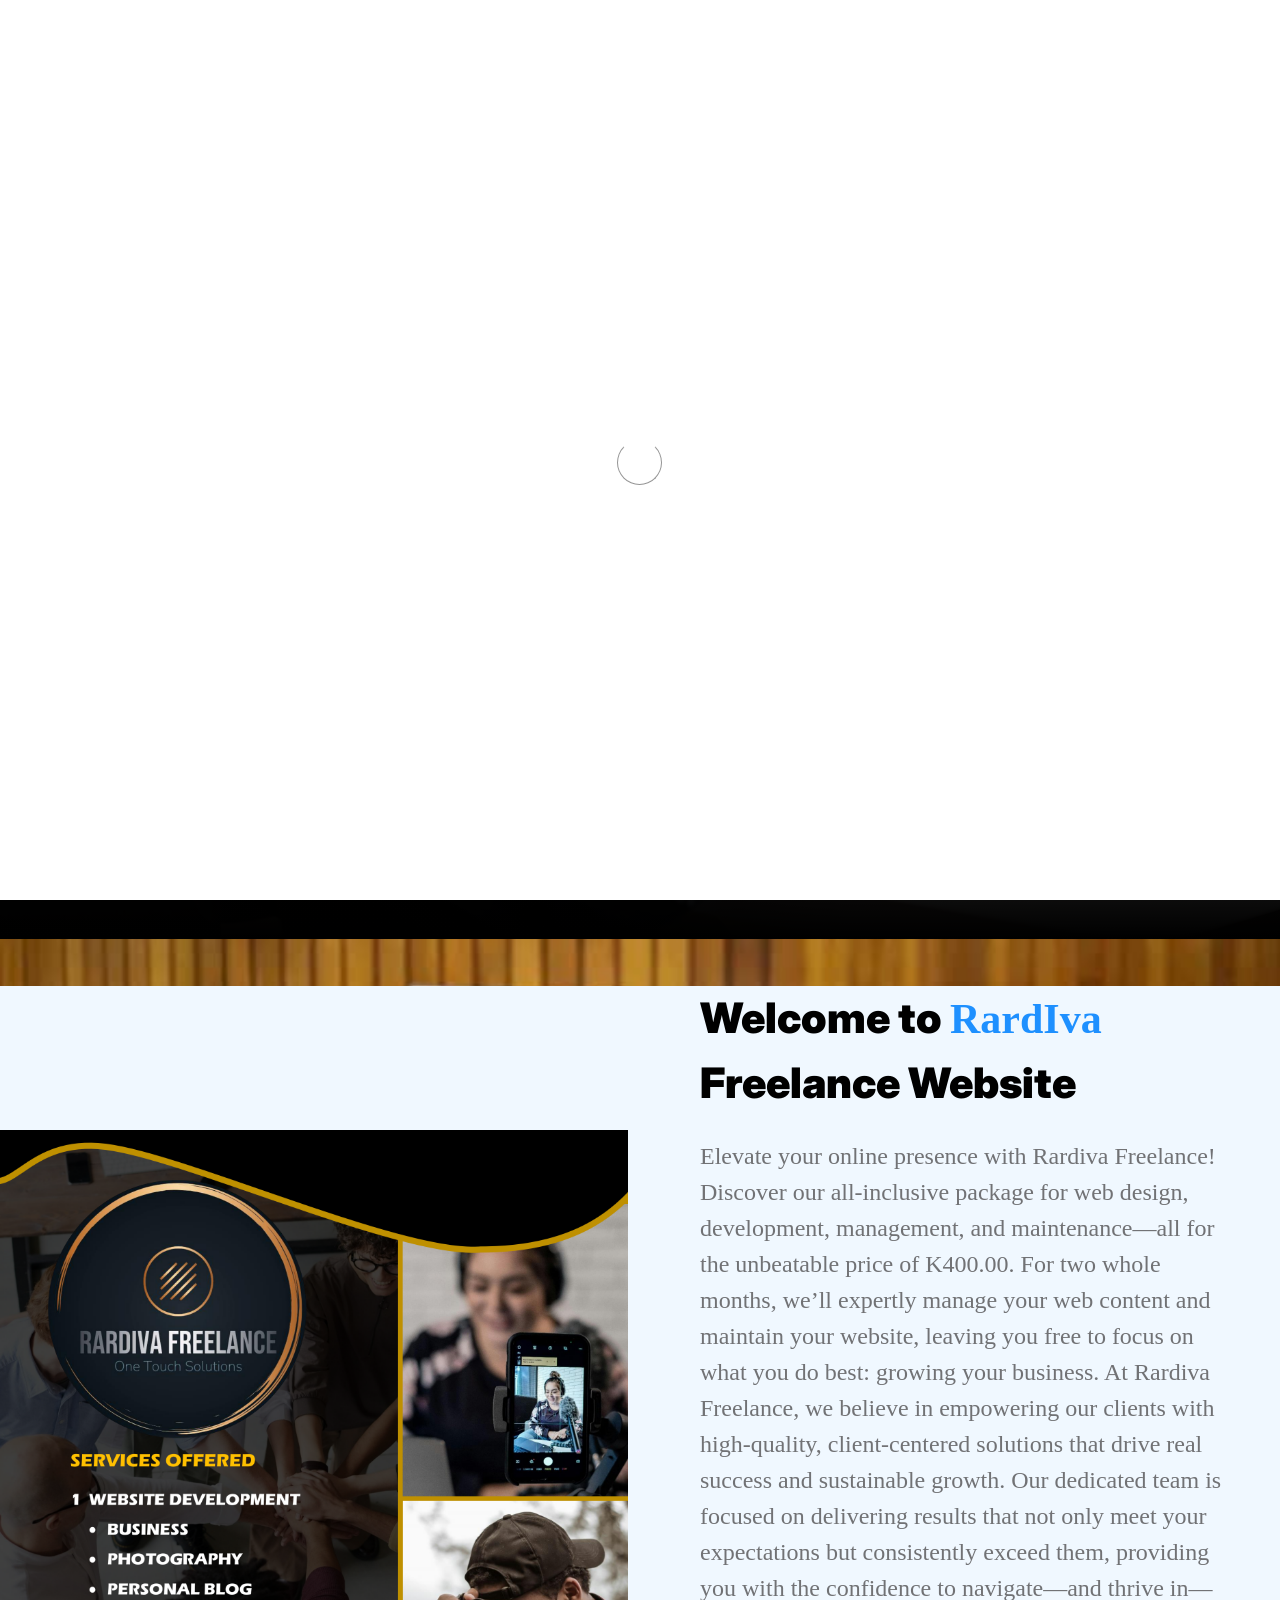
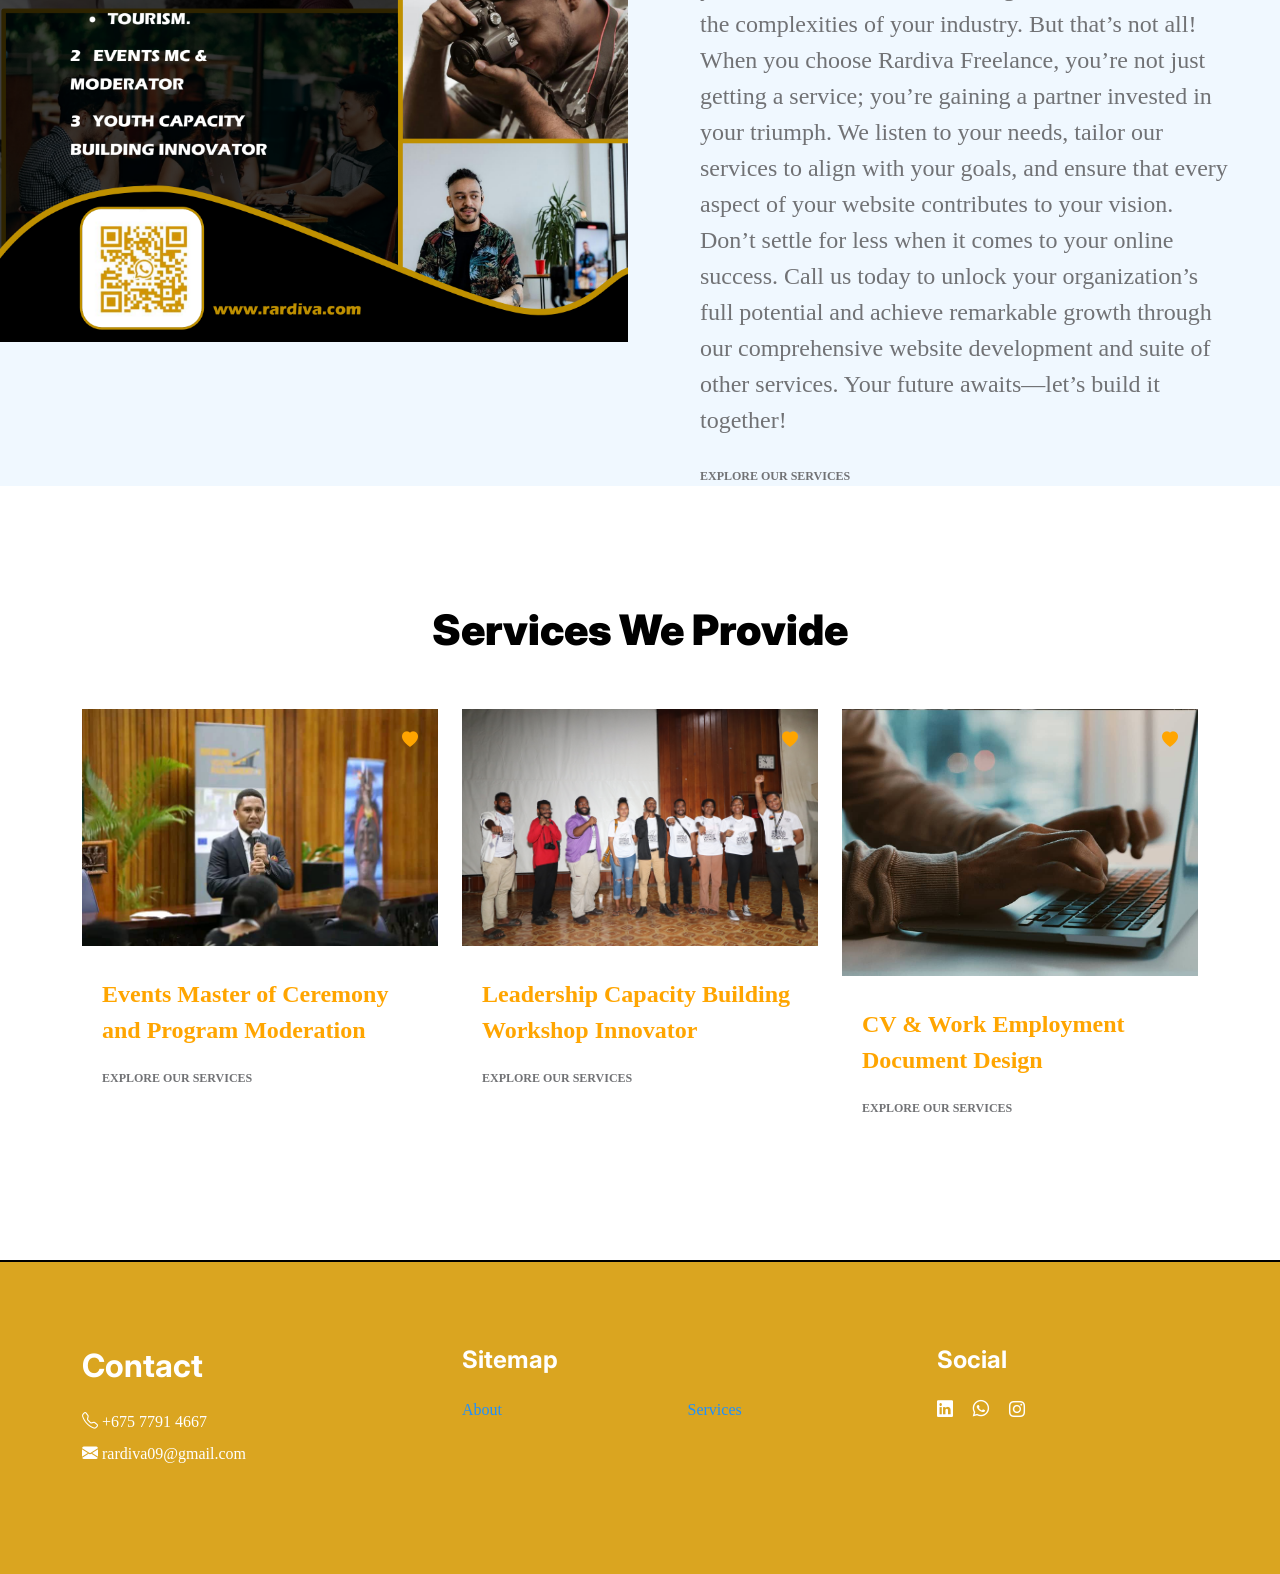
==== index.html @ b74c5657 "Update index.html" ====
<!doctype html>
<html lang="en">
    <head>
        <meta charset="utf-8">
        <meta name="viewport" content="width=device-width, initial-scale=1">

        <meta name="description" content="">
        <meta name="author" content="">
        <link rel="icon" href="images/logo.png" type="image/png">
        <title>RardIva Freelance</title>

        <!-- CSS FILES -->
        <link rel="preconnect" href="https://fonts.googleapis.com">

        <link rel="preconnect" href="https://fonts.gstatic.com" crossorigin>

        <link href="https://fonts.googleapis.com/css2?family=Inter:wght@100;300;400;700;900&display=swap" rel="stylesheet">

        <link href="css/bootstrap.min.css" rel="stylesheet">
        <link href="css/bootstrap-icons.css" rel="stylesheet">

        <link rel="stylesheet" href="css/slick.css"/>

        <link href="css/tooplate-little-fashion.css" rel="stylesheet">

    </head>
    
    <body>

        <section class="preloader">
            <div class="spinner">
                <span class="sk-inner-circle"></span>
            </div>
        </section>
    
        <main>

            <nav class="navbar navbar-expand-lg">
                <div class="container">
                    <button class="navbar-toggler" type="button" data-bs-toggle="collapse" data-bs-target="#navbarNav" aria-controls="navbarNav" aria-expanded="false" aria-label="Toggle navigation">
                        <span class="navbar-toggler-icon"></span>
                    </button>

                    <a class="navbar-brand" href="index.html">
                        <strong><span>RardIva</span> Freelance</strong>
                    </a>

                    <div class="collapse navbar-collapse" id="navbarNav">
                        <ul class="navbar-nav mx-auto">
                            <li class="nav-item">
                                <a class="nav-link active" href="index.html">Home</a>
                            </li>

                            <li class="nav-item">
                                <a class="nav-link" href="about.html">About</a>
                            </li>

                            <li class="nav-item">
                                <a class="nav-link" href="products.html">Services</a>
                            </li>
                        </ul>
                    </div>
                </div>
            </nav>
            
<!--This section is the codes for the three slide show images on the navigation bar-->
            <section class="slick-slideshow"> 
                <div class="slick-custom">
                    <img src="images/slideshow/webcode.jpg" class="img-fluid" alt="">

                    <div class="slick-bottom">
                        <div class="container">
                            <div class="row">
                                <div class="col-lg-6 col-10">
                                    <h1 class="slick-title">Website Development</h1>

                                    <p class="lead text-white mt-lg-3 mb-lg-5">Elevate your online presence with our stunning websites—designed to captivate and engage your audience like never before!</p>

                                </div>
                            </div>
                        </div>
                    </div>
                </div>
                
                <div class="slick-custom">
                    <img src="images/slideshow/mc.jpg" class="img-fluid" alt="">
                    <div class="slick-bottom">
                        <div class="container">
                            <div class="row">
                                <div class="col-lg-6 col-10">
                                    <h1 class="slick-title">MC & Program Moderator</h1>

                                    <p class="lead text-white mt-lg-3 mb-lg-5">Elevate your event with our expert MCs—creating unforgettable experiences that captivate your audience and ensure smooth success!</p>

                                </div>
                            </div>
                        </div>
                    </div>
                </div>

                <div class="slick-custom">
                    <img src="images/slideshow/programs.JPG" class="img-fluid" alt="">

                    <div class="slick-bottom">
                        <div class="container">
                            <div class="row">
                                <div class="col-lg-6 col-10">
                                    <h1 class="slick-title">Leadership Workshops</h1>

                                    <p class="lead text-white mt-lg-3 mb-lg-5">Transform your event into an unforgettable experience—empower the next generation with our dynamic leadership workshops!</p>

                                </div>
                            </div>
                        </div>
                    </div>
                </div>

            </section>

            
                                    
                                          
            <section class="front-product">
                <div class="container-fluid p-0">
                    <div class="row align-items-center">

                        <div class="col-lg-6 col-12">
                            <img src="images/services/flyer.png" class="img-fluid" alt="">
                        </div>

                        <div class="col-lg-6 col-12">
                            <div class="px-5 py-5 py-lg-0">
                                
                                <h2 class="mb-4">Welcome to <span>RardIva</span> Freelance Website</h2>

                                <p class="lead mb-4">
                                    Elevate your online presence with Rardiva Freelance! Discover our all-inclusive package for web design, development, management, and maintenance—all for the unbeatable price of K400.00. For two whole months, we’ll expertly manage your web content and maintain your website, leaving you free to focus on what you do best: growing your business.

At Rardiva Freelance, we believe in empowering our clients with high-quality, client-centered solutions that drive real success and sustainable growth. Our dedicated team is focused on delivering results that not only meet your expectations but consistently exceed them, providing you with the confidence to navigate—and thrive in—the complexities of your industry.

But that’s not all! When you choose Rardiva Freelance, you’re not just getting a service; you’re gaining a partner invested in your triumph. We listen to your needs, tailor our services to align with your goals, and ensure that every aspect of your website contributes to your vision.

Don’t settle for less when it comes to your online success. Call us today to unlock your organization’s full potential and achieve remarkable growth through our comprehensive website development and suite of other services. Your future awaits—let’s build it together!
                                </p>

                                <a href="products.html" class="custom-link">
                                    Explore Our Services
                                    <i class="bi-arrow-right ms-2"></i>
                                </a>
                            </div>
                        </div>
                    </div>
                </div>
            </section>

            <section class="featured-product section-padding">
                <div class="container">
                    <div class="row">
                        
                        <div class="col-12 text-center">
                            <h2 class="mb-5">Services We Provide</h2>
                        </div>

                        <div class="col-lg-4 col-12 mb-3">
                            <div class="product-thumb">
                                <a href="product-detail.html">
                                    <img src="images/services/mc.jpg" class="img-fluid product-image" alt="">
                                </a>
<div class="product-top d-flex">
                                    <a href="#" class="bi-heart-fill product-icon ms-auto"></a>
                                </div>
                                <div class="product-info d-flex">
                                    <div>
                                        <h5 class="product-title mb-0">
                                            <a href="product-detail.html" class="product-title-link">Events Master of Ceremony and Program Moderation</a>
                                        </h5>

                                        <p class="product-p"></p>
                                        <a href="products.html" class="custom-link">
                                    Explore Our Services
                                    <i class="bi-arrow-right ms-2"></i>
                                </a>
                                    </div>
                                </div>
                            </div>
                        </div>

                        <div class="col-lg-4 col-12 mb-3">
                            <div class="product-thumb">
                                <a href="product-detail.html">
                                    <img src="images/services/programs.JPG" class="img-fluid product-image" alt="">
                                </a>
<div class="product-top d-flex">
                                    <a href="#" class="bi-heart-fill product-icon ms-auto"></a>
                                </div>
                                <div class="product-info d-flex">
                                    <div>
                                        <h5 class="product-title mb-0">
                                            <a href="product-detail.html" class="product-title-link">Leadership Capacity Building Workshop Innovator</a>
                                        </h5>

                                        <p class="product-p"></p>
                                        <a href="products.html" class="custom-link">
                                    Explore Our Services
                                    <i class="bi-arrow-right ms-2"></i>
                                </a>
                                    </div>
                                </div>
                            </div>
                        </div>

                        <div class="col-lg-4 col-12">
                            <div class="product-thumb">
                                <a href="product-detail.html">
                                    <img src="images/services/type.jpg" class="img-fluid product-image" alt="">
                                </a>

                                <div class="product-top d-flex">
                                    <a href="#" class="bi-heart-fill product-icon ms-auto"></a>
                                </div>

                                <div class="product-info d-flex">
                                    <div>
                                        <h5 class="product-title mb-0">
                                            <a href="product-detail.html" class="product-title-link">CV & Work Employment Document Design</a>
                                        </h5>

                                        <p class="product-p"></p>
                                        <a href="products.html" class="custom-link">
                                    Explore Our Services
                                    <i class="bi-arrow-right ms-2"></i>
                                </a>
                                    </div>
                                </div>
                            </div>
                        </div>
                    </div>
                </div>
            </section>

        </main>

<footer class="site-footer">
            <div class="container">
                <div class="row">

                    <div class="col-lg-3 col-10 me-auto mb-4">
                        <h4 class="text-white mb-3"> Contact</h4>
                        <ul class="social-icon">

                            <li><a href="tel: +67577914667" class="social-icon-link bi-telephone"> +675 7791 4667</a></li>
<li><a href="mailto: rardiva09@gmail.com" class="social-icon-link bi-envelope-fill"> rardiva09@gmail.com</a></li>
                            
                    </div>

                    <div class="col-lg-5 col-8">
                        <h5 class="text-white mb-3">Sitemap</h5>

                        <ul class="footer-menu d-flex flex-wrap">
                            <li class="footer-menu-item"><a href="about.html" class="footer-menu-link">About</a></li>

                            <li class="footer-menu-item"><a href="products.html" class="footer-menu-link">Services</a></li>
                        </ul>
                    </div>

                    <div class="col-lg-3 col-4">
                        <h5 class="text-white mb-3">Social</h5>

                        <ul class="social-icon">

                            <li><a href="https://www.linkedin.com/in/gerard-ivalaoa-414436211?utm_source=share&utm_campaign=share_via&utm_content=profile&utm_medium=android_app" class="social-icon-link bi-linkedin"></a></li>

                            <li><a href="https://wa.me/qr/64OAME2ZVFQND1" class="social-icon-link bi-whatsapp"></a></li>

                            <li><a href="https://www.instagram.com/ivalaoa_ivalaoa?igsh=YzljYTk1ODg3Zg==" class="social-icon-link bi-instagram"></a></li>
                        </ul>
                    </div>

                </div>
            </div>
        </footer>

        <!-- JAVASCRIPT FILES -->
        <script src="js/jquery.min.js"></script>
        <script src="js/bootstrap.bundle.min.js"></script>
        <script src="js/Headroom.js"></script>
        <script src="js/jQuery.headroom.js"></script>
        <script src="js/slick.min.js"></script>
        <script src="js/custom.js"></script>

    </body>
</html>
---- css/tooplate-little-fashion.css ----
/*

Tooplate 2127 Little Fashion

https://www.tooplate.com/view/2127-little-fashion

*/


/*---------------------------------------
  CUSTOM PROPERTIES ( VARIABLES )             
-----------------------------------------*/
:root {
  --white-color:                #FFFFFF;
  --primary-color:              #FF4400;
  --section-bg-color:           #f0f8ff;
  --dark-color:                 #000000;
  --grey-color:                 #d0d1d1;
  --p-color:                    #717275;

  --body-font-family:           'Inter', sans-serif;

  --h5-font-size:               24px;
  --p-font-size:                20px;
  --copyright-text-font-size:   16px;
  --product-link-font-size:     14px;
  --custom-link-font-size:      12px;

  --font-weight-thin:           100;
  --font-weight-light:          300;
  --font-weight-normal:         400;
  --font-weight-bold:           700;
  --font-weight-black:          900;
}

body,
html {
  height: 100%;
}

html {
  scroll-behavior: smooth;
}

@media screen and (prefers-reduced-motion: reduce) {
  html {
    scroll-behavior: auto;
  }
}

body {
    background: var(--white-color);
    font-family: var(--body-font-family);    
    position: relative;
}

/*---------------------------------------
  TYPOGRAPHY               
-----------------------------------------*/

h2,
h3,
h4,
h5,
h6 {
  color: var(--dark-color);
  line-height: inherit;
}

h1,
h2,
h3,
h4,
h5,
h6 {
  font-weight: var(--font-weight-bold);
}

h1,
h2 {
  font-weight: var(--font-weight-black);
}

h1 {
  font-size: 64px;
  line-height: normal;
}

h2 {
  font-size: 42px;
}

h3 {
  font-size: 36px;
}

h4 {
  font-size: 32px;
}

h5 {
  font-size: 24px;
}

h6 {
  font-size: 20px;
}

p {
  color: var(--p-color);
  font-size: var(--p-font-size);
  font-weight: var(--font-weight-light);
  font-family: 'times new roman';
}

a, 
button {
  touch-action: manipulation;
  transition: all 0.3s;
}

a {
  color: var(--p-color);
  text-decoration: none;
  font-family: 'times new roman';
}

a:hover {
  color: var(--primary-color);
}

.text-primary {
  color: var(--primary-color) !important;
}

::selection {
  background: var(--primary-color);
  color: var(--white-color);
}

/*---------------------------------------
  CUSTOM LINK               
-----------------------------------------*/
.custom-link {
  color: var(--p-color);
  font-size: var(--custom-link-font-size);
  font-weight: var(--font-weight-bold);
  text-transform: uppercase;
  position: relative;
}

.custom-link i {
  position: absolute;
  opacity: 0;
  bottom: 0;
  left: 100%;
  transition: all 0.3s;
  line-height: normal;
}

.custom-link:hover i {
  opacity: 1;
  left: 101%;
}

.lead {
  font-size: 1.5rem;
  font-weight: var(--font-weight-thin);
}

b,
strong {
  font-weight: var(--font-weight-bold);
}

/*---------------------------------------
  PRE LOADER               
-----------------------------------------*/
.preloader {
  position: fixed;
  top: 0;
  left: 0;
  width: 100%;
  height: 100%;
  z-index: 99999;
  display: flex;
  flex-flow: row nowrap;
  justify-content: center;
  align-items: center;
  background: none repeat scroll 0 0 var(--white-color);
}

.spinner {
  border: 1px solid transparent;
  border-radius: 5px;
  position: relative;
}

.spinner::before {
  content: '';
  box-sizing: border-box;
  position: absolute;
  top: 50%;
  left: 50%;
  width: 45px;
  height: 45px;
  margin-top: -10px;
  margin-left: -23px;
  border-radius: 50%;
  border: 1px solid #959595;
  border-top-color: var(--white-color);
  animation: spinner .9s linear infinite;
}

@keyframes spinner {
  to {transform: rotate(360deg);}
}

/*---------------------------------------
  CUSTOM BUTTON & ICON              
-----------------------------------------*/
.custom-btn {
  background: var(--dark-color);
  border-radius: 50px;
  color: var(--white-color);
  font-size: var(--copyright-text-font-size);
  text-transform: uppercase;
  padding: 16.50px 20px;
}

.social-btn {
  background: transparent;
  border: 1px solid var(--grey-color);
  color: var(--dark-color);
  text-transform: none;
}

.social-btn:hover {
  border-color: transparent;
}

.cart-form-select {
  border-radius: 0;
  padding-top: 15px;
  padding-bottom: 15px;
}

.cart-btn {
  border-radius: 0;
  width: 100%;
  font-size: var(--product-link-font-size);
}

.custom-btn:hover,
.slick-slideshow .custom-btn:hover {
  background: var(--primary-color);
  color: var(--white-color);
}

.custom-icon {
  color: var(--p-color);
  font-size: 24px;
}

.custom-icon {
  display: inline-block;
  vertical-align: middle;
}

.bi-bag.custom-icon {
  font-size: 17px;
}

.featured-icon {
  color: var(--grey-color);
  font-size: 52px;
}

/*---------------------------------------
  DIV SEPARATOR               
-----------------------------------------*/
.div-separator {
  position: relative;
}

.div-separator::before {
  content: "";
  height: 1px;
  background: var(--grey-color);
  display: block;
  width: 100%;
}

.div-separator span {
  position: absolute;
  top: 50%;
  margin-left: -22.5px;
  left: 50%;
  text-align: center;
  background: var(--white-color);
  margin-top: -11px;
  color: var(--dark-color);
  font-weight: var(--font-weight-bold);
  font-size: 14px;
  width: 35px;
  text-transform: uppercase;
}

/*---------------------------------------
  FULL IMAGE               
-----------------------------------------*/
.full-image-img {
  display: block;
  position: absolute;
  z-index: -1;
  right: 0;
  width: 100%;
  bottom: -120px;
  min-width: 650px;
}

@media (min-width: 1600px) {
  .full-image-img {
    bottom: -200px;
  }
}

/*---------------------------------------
  NAVIGATION               
-----------------------------------------*/
.navbar {
  background: #B8860B;
  position: fixed;
  border-bottom: 2px solid #fff;
  top: 0;
  right: 0;
  left: 0;
  padding: 25px 0;
  z-index: 2;
  will-change: transform;
  transition: transform 300ms linear;
}

.navbar span, h2 span, h4 span {
	color: #1E90FF;
	font-family: 'times new roman';
}

.navbar.headroom--not-top {
  padding: 20px 0;
}

.headroom--pinned {
  transform: translate(0, 0);
}

.headroom--unpinned {
  transform: translate(0, -150%);
}

.navbar-brand {
  color: #fff;
  font-size: 24px;
  font-weight: var(--font-weight-light);
  margin: 0;
  padding: 0;
}

.navbar-expand-lg .navbar-nav .nav-link {
  display: inline-block;
  padding: 0;
  margin-right: 1.5rem;
  margin-left: 1.5rem;
}

.nav-link {
  color: #fff;
  font-size: 16px;
  position: relative;
}

.navbar .nav-link::after {
  position: absolute;
  top: 100%;
  left: 0;
  width: 100%;
  height: 2px;
  background: var(--grey-color);
  content: '';
  opacity: 0;
  -webkit-transition: opacity 0.3s, -webkit-transform 0.3s;
  -moz-transition: opacity 0.3s, -moz-transform 0.3s;
  transition: opacity 0.3s, transform 0.3s;
  -webkit-transform: translateY(10px);
  -moz-transform: translateY(10px);
  transform: translateY(10px);
}

.navbar .nav-link.active::after, 
.navbar .nav-link:hover::after {
  opacity: 1;
  -webkit-transform: translateY(0px);
  -moz-transform: translateY(0px);
  transform: translateY(0px);
}

.navbar .nav-link.active,
.navbar .nav-link:hover {
  color: #1E90FF;
}

.nav-link:focus, 
.nav-link:hover {
  color: var(--p-color);
}

.navbar-toggler {
  border: 0;
  padding: 0;
  cursor: pointer;
  margin: 0;
  width: 30px;
  height: 35px;
  outline: none;
}

.navbar-toggler:focus {
  outline: none;
  box-shadow: none;
}

.navbar-toggler[aria-expanded="true"] .navbar-toggler-icon {
  background: transparent;
}

.navbar-toggler[aria-expanded="true"] .navbar-toggler-icon:before,
.navbar-toggler[aria-expanded="true"] .navbar-toggler-icon:after {
  transition: top 300ms 50ms ease, -webkit-transform 300ms 350ms ease;
  transition: top 300ms 50ms ease, transform 300ms 350ms ease;
  transition: top 300ms 50ms ease, transform 300ms 350ms ease, -webkit-transform 300ms 350ms ease;
  top: 0;
}

.navbar-toggler[aria-expanded="true"] .navbar-toggler-icon:before {
  transform: rotate(45deg);
}

.navbar-toggler[aria-expanded="true"] .navbar-toggler-icon:after {
  transform: rotate(-45deg);
}

.navbar-toggler .navbar-toggler-icon {
  background: #fff;
  transition: background 10ms 300ms ease;
  display: block;
  width: 30px;
  height: 2px;
  position: relative;
}

.navbar-toggler .navbar-toggler-icon::before,
.navbar-toggler .navbar-toggler-icon::after {
  transition: top 300ms 350ms ease, -webkit-transform 300ms 50ms ease;
  transition: top 300ms 350ms ease, transform 300ms 50ms ease;
  transition: top 300ms 350ms ease, transform 300ms 50ms ease, -webkit-transform 300ms 50ms ease;
  position: absolute;
  right: 0;
  left: 0;
  background: #fff;
  width: 30px;
  height: 2px;
  content: '';
}

.navbar-toggler .navbar-toggler-icon:before {
  top: -8px;
}

.navbar-toggler .navbar-toggler-icon:after {
  top: 8px;
}

/*---------------------------------------
  SITE HEADER              
-----------------------------------------*/
.site-header {
  background-color: #fff;
  position: relative;
  overflow: hidden;
  margin-top: 86px;
}

.site-header.section-padding {
  padding-top: 7rem;
  padding-bottom: 7rem;
}

.site-header.section-padding-img {
  padding-top: 10rem;
  padding-bottom: 10rem;
}

.header-image {
  position: absolute;
  top: 0;
  right: 0;
  width: 50%;
  height: 100%;
  object-fit: cover;
}

/*---------------------------------------
  SLICK SLIDESHOW               
-----------------------------------------*/
@media (min-width: 992px) {
  .slick-slideshow {
    height: 100vh;
  }
}

.slick-slideshow {
  margin-top: 86px;
}

.slick-title {
  color: var(--white-color);
}

.slick-custom {
  position: relative;
}

.slick-custom img {
  width: 100%;
  object-fit: cover;
}

.slick-bottom {
  background: linear-gradient(to top, var(--dark-color), transparent 90%);
  position: absolute;
  z-index: 2;
  bottom: 0;
  right: 0;
  left: 0;
  width: 100%;
  height: 100%;
}

.slick-bottom .container {
  position: absolute;
  top: 40%;
  left: 50%;
  transform: translate(-50%, -40%);
}

.slick-overlay {
  background: linear-gradient(to top, #000, transparent 120%);
  position: absolute;
  top: 0;
  right: 0;
  bottom: 0;
  left: 0;
}

.slick-slideshow .custom-btn {
  font-weight: var(--font-weight-bold);
  display: inline-block;
  padding-right: 32px;
  padding-left: 32px;
}

@media (min-width: 576px) {
  .slick-slideshow .slick-dots {
    max-width: 540px;
  }
}

@media (min-width: 768px) {
  .slick-slideshow .slick-dots {
    max-width: 720px;
  }
}

@media (min-width: 992px) {
  .slick-slideshow .slick-dots {
    max-width: 960px;
  }
}

@media (min-width: 1200px) {
  .slick-slideshow .slick-dots {
    max-width: 1140px;
  }
}

@media (min-width: 1400px) {
  .slick-slideshow .slick-dots {
    max-width: 1320px;
  }
}

.slick-slideshow .slick-dots {
  position: absolute;
  z-index: 2;
  top: 50%;
  left: 0;
  right: 0;
  transform: translate(0, -50%);
  margin: 0 auto;
  padding: 0;
}

.slick-slideshow .slick-dots li {
  background: transparent;
  border: 5px solid rgba(255, 255, 255, 0.35);
  border-radius: 100%;
  display: block;
  width: 30px;
  height: 30px;
  margin: 10px;
  padding: 5px;
  margin-left: auto;
  cursor: pointer;
}

.slick-slideshow .slick-dots button {
  background: transparent;
  border: none;
  color: transparent;
  display: block;
  width: 100%;
  height: 0;
  margin: 0;
  padding: 0;
  outline: none;
  height: 0;
}

.slick-slideshow .slick-dots li:hover,
.slick-slideshow .slick-dots .slick-active {
  background: var(--white-color);
}

/*---------------------------------------
  CUSTOM CIRCLE IMAGES               
-----------------------------------------*/

.custom-circle-image {
  border-radius: 100px;
  width: 55px;
  height: 55px;
}

.custom-circle-image.team-image {
  width: 85px;
  height: 85px;
}

/*---------------------------------------
  TESTIMONIAL               
-----------------------------------------*/
.slick-testimonial .slick-list,
.slick-testimonial .slick-track {
  height: 100%;
}

.slick-testimonial {
  margin: auto;
}

.slick-testimonial-caption {
  quotes: '❝' '❞';
  position: relative;
  padding: 5rem 7rem;
}

.slick-testimonial-caption::before {
  content: open-quote;
  display: inline-block;
  color: var(--primary-color);
  font-family: auto;
  font-size: 100px;
  height: 0;
  position: absolute;
  top: 0;
  left: 0;
}

.slick-testimonial .slick-dots {
  text-align: center;
}

.slick-testimonial .slick-dots li {
  background: var(--grey-color);
  display: inline-block;
  vertical-align: top;
  width: 16%;
  height: 1px;
}

.slick-testimonial .slick-dots button {
  background: transparent;
  border: none;
  color: transparent;
  display: block;
  width: 100%;
  height: 0;
  margin: 0;
  padding: 0;
}

.slick-testimonial .slick-dots li:hover,
.slick-testimonial .slick-dots .slick-active {
  background: var(--dark-color);
}

/*---------------------------------------
  SECTION               
-----------------------------------------*/
section {
  content-visibility: auto;
  contain-intrinsic-size: 700px;
}

.section-padding {
  padding-top: 7rem;
  padding-bottom: 7rem;
}

.featured {
  background: var(--section-bg-color);
}

/*---------------------------------------
  ABOUT               
-----------------------------------------*/
.about .nav-pills .nav-item {
  width: 100%;
}

.about .nav-pills .nav-link {
  color: var(--grey-color);
  font-size: 18px;
  font-weight: var(--font-weight-bold);
  border-left: 1px solid var(--grey-color);
  border-radius: 0;
  padding-right: 0;
}

.about .nav-pills .nav-link:hover,
.about .nav-pills .nav-link.active, 
.about .nav-pills .show>.nav-link {
  background: transparent;
  border-left-color: var(--primary-color);
  color: var(--primary-color);
}

/*---------------------------------------
  FAQ ACCORDION               
-----------------------------------------*/
.accordion-item {
  background-color: transparent;
  border-top: 0;
  border-right: 0;
  border-left: 0;
}

.accordion-button {
  background-color: transparent;
  box-shadow: none;
}

.accordion-button:not(.collapsed) {
  background: transparent;
  box-shadow: none;
}

button:focus:not(:focus-visible) {
  border-color: transparent;
  box-shadow: none;
}

.accordion-body {
  border-top: 1px solid rgba(0,0,0,.125);
}

.accordion-button {
  font-size: 1.5rem;
  font-weight: var(--font-weight-normal);
  padding-top: 1.5rem;
  padding-right: 0;
  padding-bottom: 1.5rem;
  padding-left: 0;
}

.accordion-body {
  padding: 2rem 0;
}

/*---------------------------------------
  TEAM MEMBERS               
-----------------------------------------*/
.team {
  background: var(--grey-color);
}

.team-thumb {
  background: var(--white-color);
  position: relative;
  border-radius: .25rem;
  padding: 42px 32px;
}

.team-info {
  width: 100%;
}

.custom-modal-btn {
  background: var(--grey-color);
  color: var(--white-color);
  position: absolute;
  top: 0;
  right: 0;
  bottom: 0;
  margin: auto 32px;
  width: 42px;
  height: 42px;
}

.modal-body {
  padding: 4rem;
}

.modal-header {
  padding-top: 7rem;
  padding-bottom: 5rem;
}

.modal-header .btn-close {
  position: absolute;
  top: 0;
  right: 0;
  font-size: 24px;
  margin: 32px;
}

#cart-modal .modal-header .btn-close {
  z-index: 2;
  margin: 22px;
}

#cart-modal .modal-header {
  border-bottom: 0;
  padding: 0;
}

#cart-modal .modal-footer {
  padding: 2rem 4rem;
}

/*---------------------------------------
  SKILL - PROGRESS BAR               
-----------------------------------------*/
.skill-thumb strong {
  display: inline-block;
  margin-bottom: 6px;
}

.skill-thumb span {
  color: var(--dark-color);
  font-size: 24px;
  font-weight: var(--font-weight-bold);
}

.skill-thumb .progress {
  background: var(--white-color);
  box-shadow: none;
  border-radius: 100px;
  height: 1px;
  margin-bottom: 16px;
}

.skill-thumb .progress .progress-bar-primary {
  background: var(--grey-color);
}

/*---------------------------------------
  PRODUCT               
-----------------------------------------*/
.front-product {
  background: var(--section-bg-color);
}

.product-thumb {
  background: var(--white-color);
  position: relative;
  transition: all 0.5s ease-out;
}

.product-image {
  transition: all 0.5s ease-out;
}

.product-thumb:hover .product-image {
  box-shadow: 0 1rem 3rem rgba(0,0,0,.175);
}

.product-top {
  position: absolute;
  top: 0;
  right: 0;
  left: 0;
  margin: 20px;
}

.product-info {
  padding: 30px 20px;
}

.product-description,
.product-cart-thumb {
  padding: 0 20px;
}

.product-icon {
  color:orange;
}

.product-title-link {
  color: orange;
}

.product-additional-link {
  display: inline-block;
  vertical-align: top;
  font-size: var(--product-link-font-size);
  margin-top: 32px;
  margin-right: 12px;
}

.product-alert {
  background: var(--white-color);
  color: var(--p-color);
  font-size: var(--custom-link-font-size);
  font-weight: var(--font-weight-bold);
  padding: 3px 10px;
}

.product-p {
  font-size: var(--product-link-font-size);
}

.view-all {
  text-transform: uppercase;
  color: var(--p-color);
  font-size: 13px;
  font-weight: var(--font-weight-bold);
  border-bottom: 2px solid var(--grey-color);
  padding-bottom: 6px;
}

/*---------------------------------------
  CONTACT              
-----------------------------------------*/
.contact-info {
  padding: 40px;
}

.contact-form .form-control {
  border-color: var(--grey-color);
  font-weight: var(--font-weight-normal);
}

.form-floating>label {
  color: #000;
  font-weight: var(--font-weight-normal);
}

.contact-form button[type='submit'] {
  background: var(--dark-color);
  border: none;
  border-radius: 100px;
  color: var(--white-color);
  font-weight: var(--font-weight-bold);
  text-transform: uppercase;
  padding: 16px;
}

.contact-form button[type='submit']:hover {
  background: var(--primary-color);
}

/*---------------------------------------
  SITE FOOTER               
-----------------------------------------*/
.site-footer {
  background: #DAA520;
  border-top: 2px solid #000;
  padding-top: 5rem;
  padding-bottom: 5rem;
}

.footer-menu {
  margin: 0;
  padding: 0;
}

.footer-menu-item {
  display: block;
  width: 50%;
}

.footer-menu-link {
  color: #1E90FF;
  font-weight: var(--font-weight-light);
  display: inline-block;
  vertical-align: top;
  margin-top: 4px;
  margin-bottom: 4px;
}

.site-footer .social-icon-link {
  margin-top: 4px;
}

.site-footer .social-icon-link:hover,
.footer-menu-link:hover {
  color: #000;
}

.copyright-text {
  font-size: var(--copyright-text-font-size);
}

/*---------------------------------------
  SOCIAL ICON               
-----------------------------------------*/
.social-icon {
  margin: 0;
  padding: 0;
}

.social-icon li {
  list-style: none;
  display: inline-block;
  vertical-align: top;
}

.social-icon-link {
  color: #fff;
  font-size: 1rem;
  display: inline-block;
  vertical-align: top;
  margin-bottom: 4px;
  margin-right: 15px;
}

.social-icon-link:hover {
  color: orange;
}

/*---------------------------------------
  RESPONSIVE STYLES               
-----------------------------------------*/
@media screen and (max-width: 1200px) {
  h1 {
    font-size: 62px;
  }
}

@media screen and (max-width: 991px) {
  h1 {
    font-size: 42px;
    margin-bottom: 0;
  }

  h2 {
    font-size: 36px;
  }

  h3 {
    font-size: 32px;
  }

  h4 {
    font-size: 28px;
  }

  h5 {
    font-size: 24px;
  }

  h6 {
    font-size: 20px;
  }

  .lead {
    font-size: 16px;
  }

  .navbar-expand-lg .navbar-nav .nav-link {
    margin-top: 1rem;
  }

  .site-header {
    background-position: bottom;
  }

  #cart-modal .modal-header .btn-close {
    margin: 22px 14px;
  }

  .custom-btn {
    font-size: 14px;
    padding: 13.5px 20px;
  }

  .slick-slideshow .custom-btn {
    padding-right: 27px;
    padding-left: 27px;
  }

  .social-login,
  .div-separator {
    width: 75% !important;
  }

  #cart-modal .modal-footer .row {
    width: 100% !important;
  }

  .site-header.section-padding,
  .section-padding {
    padding-top: 4rem;
    padding-bottom: 4rem;
  }

  .site-header-image.section-padding {
    padding-bottom: 0;
  }

  .header-info {
    padding-top: 50px;
    padding-bottom: 100px;
  }

  .header-image {
    position: relative;
    top: auto;
    bottom: 0;
    left: 0;
    width: auto;
    height: auto;
  }

  .slick-testimonial-caption {
    padding: 6rem 3rem 4rem 3rem;
  }

  .slick-slideshow .slick-dots li {
    width: 25px;
    height: 25px;
  }

  .modal-header {
    padding-top: 6rem;
    padding-bottom: 2rem;
  }

  .modal-body {
    padding: 2rem;
  }

  #cart-modal .modal-footer {
    padding-right: 0;
    padding-left: 0;
  }

  #cart-modal .modal-body {
    padding: 4rem 2rem 2rem 2rem;
  }

  .full-image-img {
    bottom: 0;
  }
}
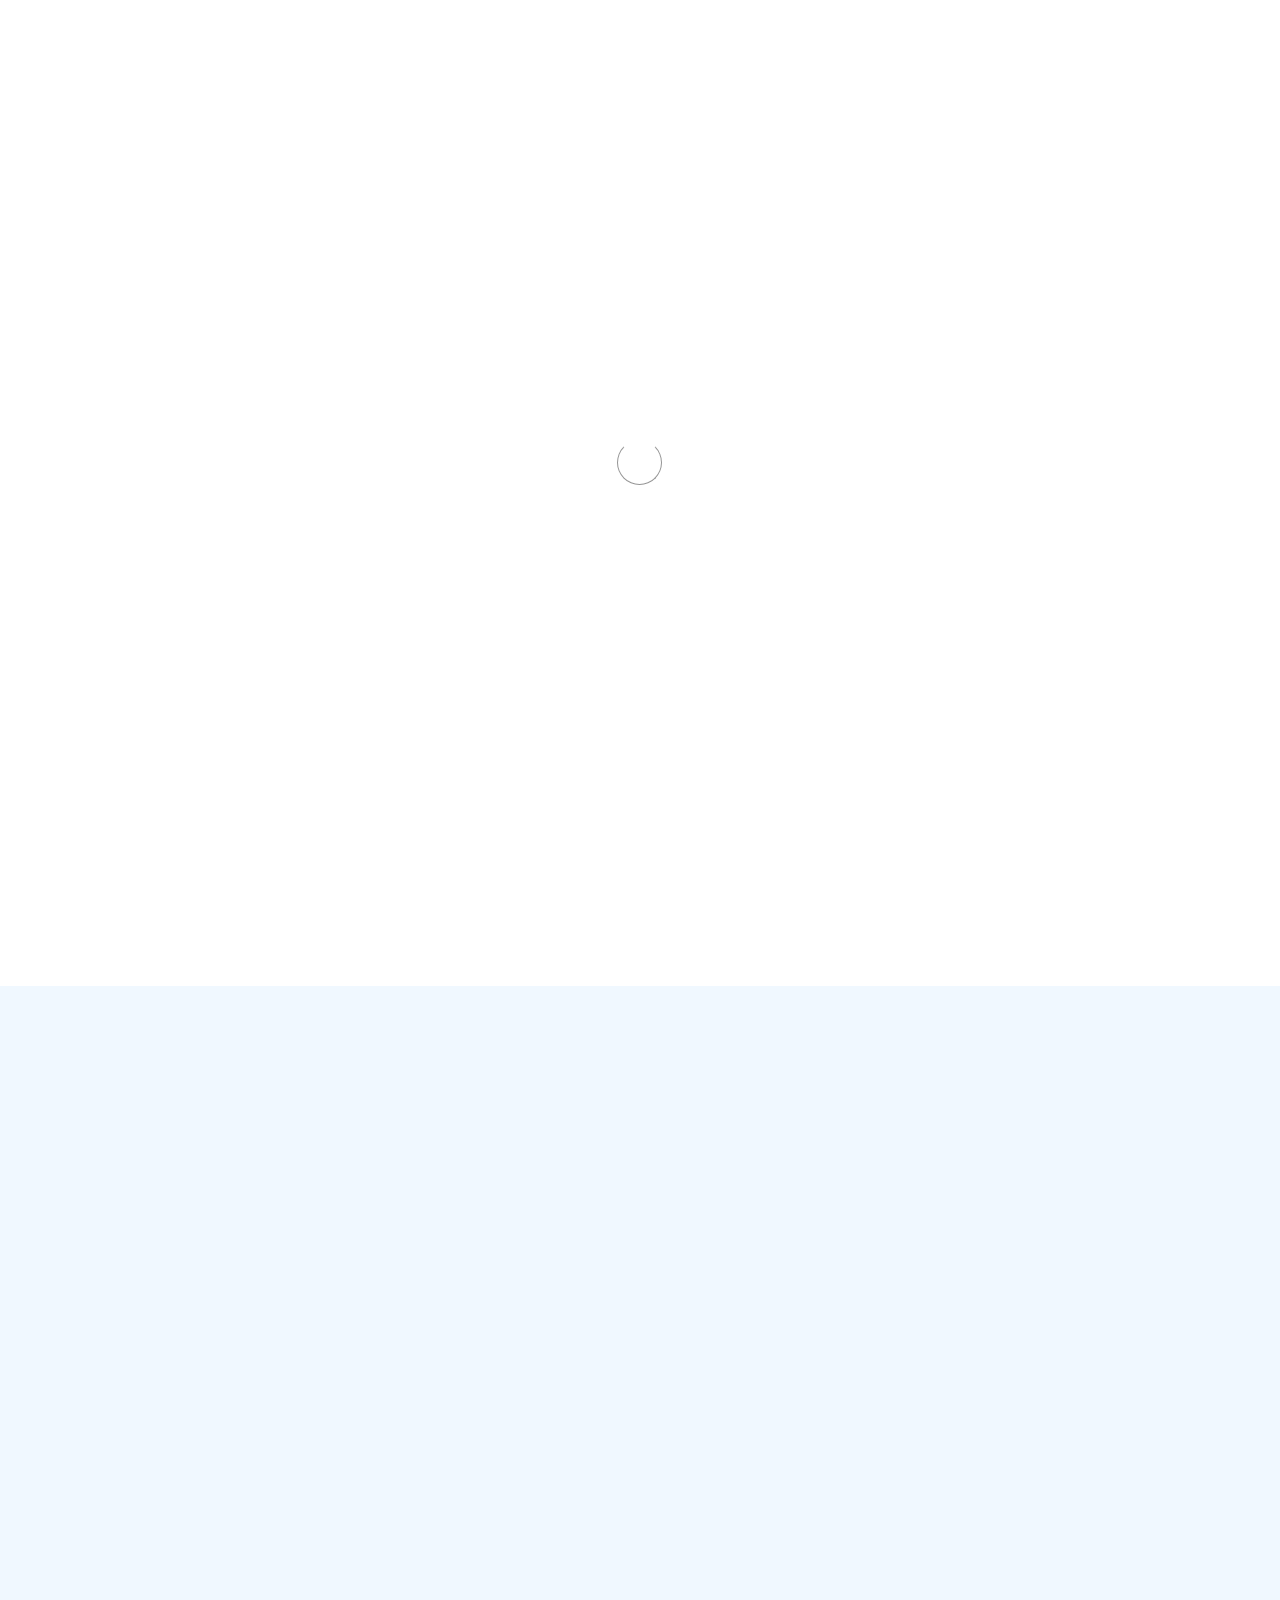
==== commit c6f1c50d: "Update index.html" ====
--- a/index.html
+++ b/index.html
@@ -188,11 +188,26 @@
                         <div class="col-lg-4 col-12 mb-3">
                             <div class="product-thumb">
                                 <a href="product-detail.html">
-                                    <img src="images/services/programs.JPG" class="img-fluid product-image" alt="">
+                                    <img src="images/services/codeweb.jpg" class="img-fluid product-image" alt="">
                                 </a>
 <div class="product-top d-flex">
                                     <a href="#" class="bi-heart-fill product-icon ms-auto"></a>
-                                </div>
+</div>
+                                  <div class="product-info d-flex">
+                                    <div>
+                                        <h5 class="product-title mb-0">
+                                            <a href="product-detail.html" class="product-title-link">Website Development & Management </a>
+                                        </h5>
+
+                                        <p class="product-p"></p>
+                                        <a href="products.html" class="custom-link">
+                                    Explore Our Services
+                                    <i class="bi-arrow-right ms-2"></i>
+                                </a>
+                                    </div>
+                                </div>
+                            </div>
+                        </div>
                                 <div class="product-info d-flex">
                                     <div>
                                         <h5 class="product-title mb-0">
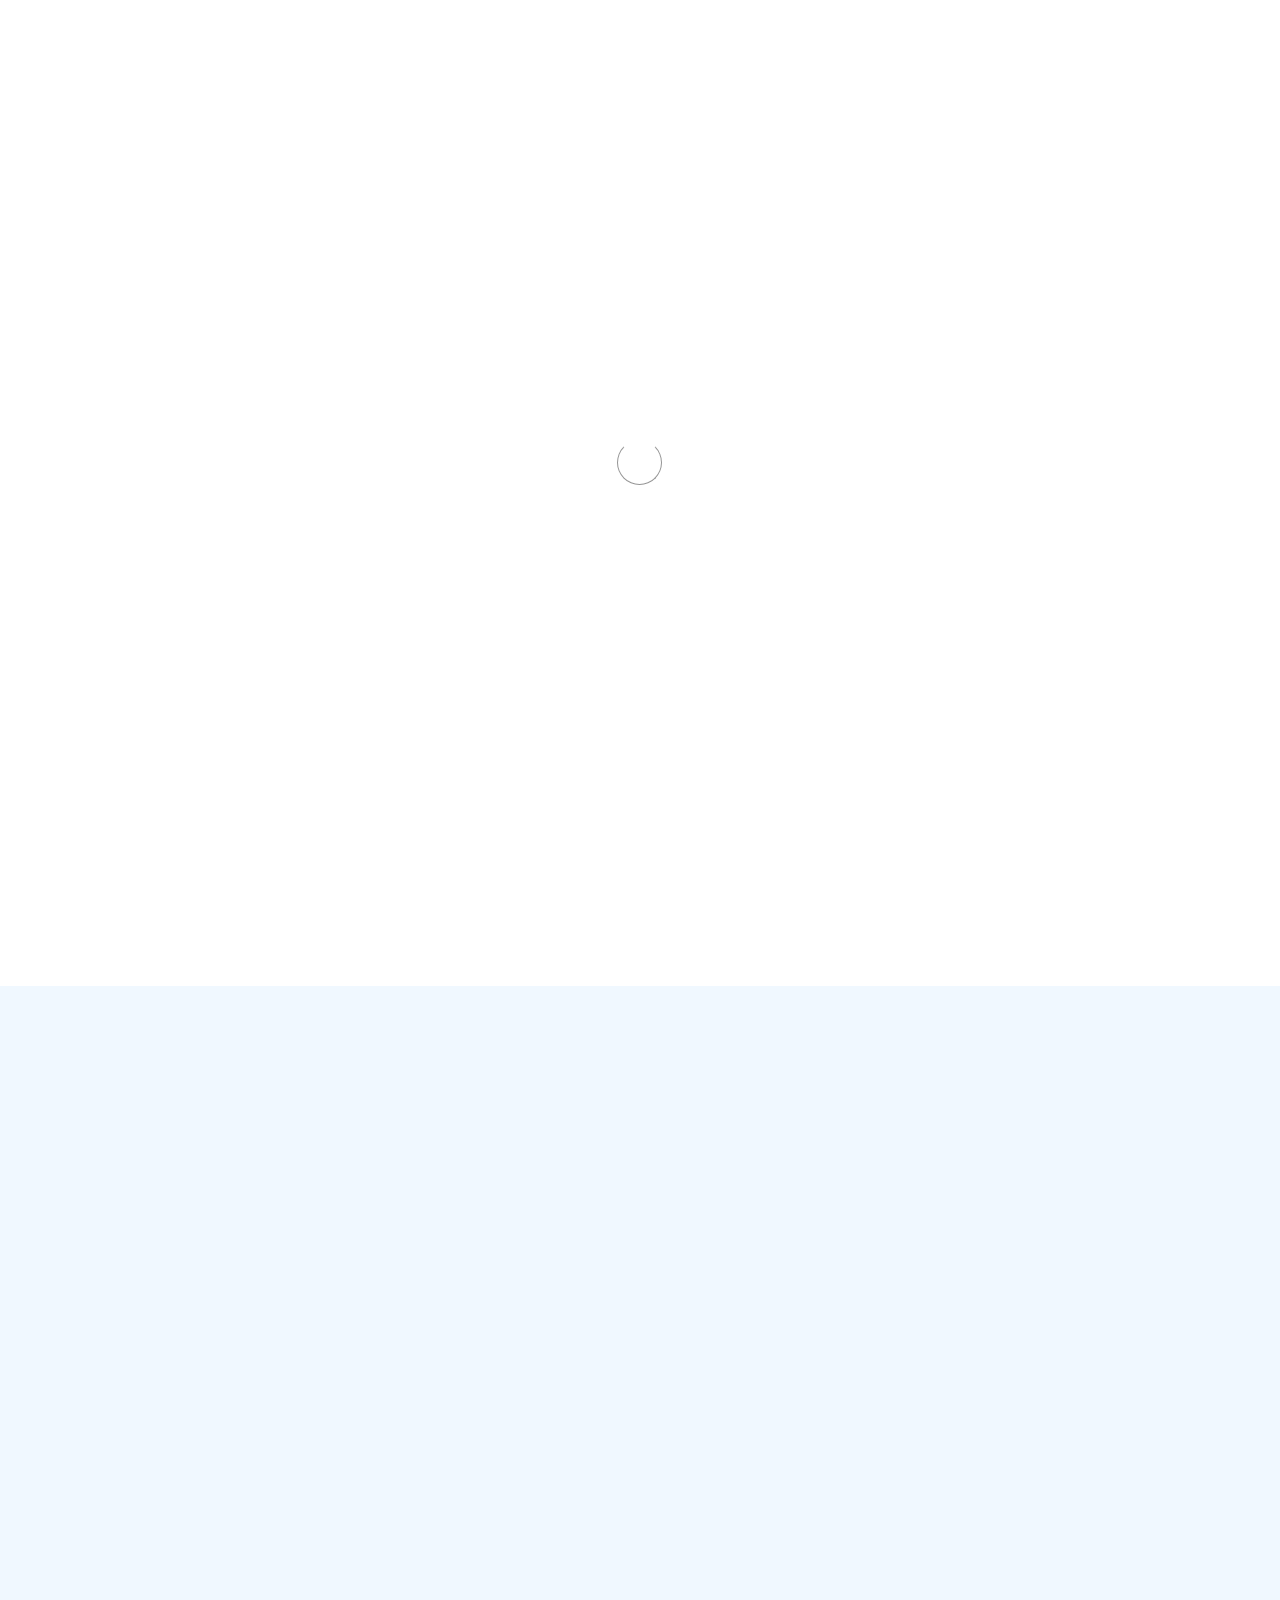
==== commit ceac7bb6: "Update index.html" ====
--- a/index.html
+++ b/index.html
@@ -201,6 +201,12 @@
 
                                         <p class="product-p"></p>
                                         <a href="products.html" class="custom-link">
+                                            <a href="https://raw.githubusercontent.com/yourusername/yourrepository/file/Website%20Development%20Form.pdf" download>
+    <button style="padding: 10px 20px; background-color: #4CAF50; color: white; border: none; border-radius: 5px; cursor: pointer;">
+        Download Website Development Form
+    </button>
+</a>
+
                                     Explore Our Services
                                     <i class="bi-arrow-right ms-2"></i>
                                 </a>
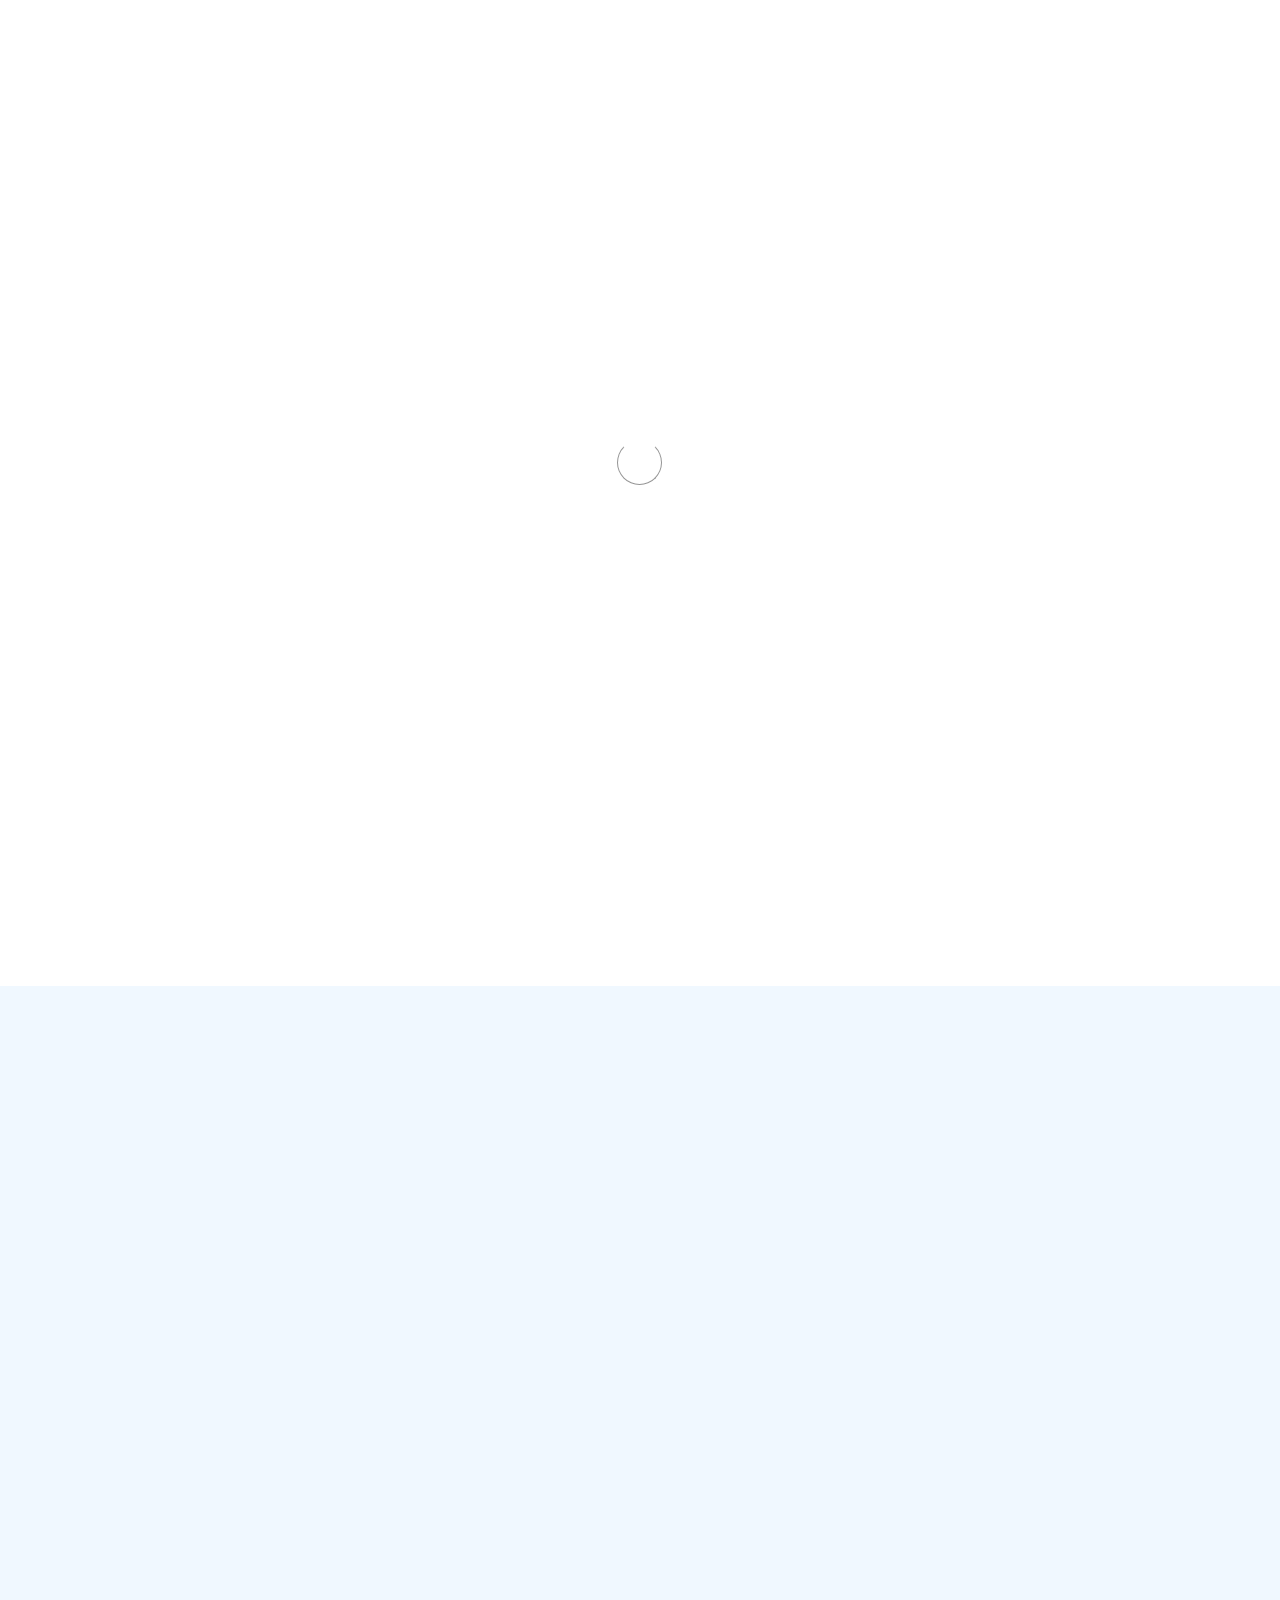
==== commit ffebbfc2: "Update index.html" ====
--- a/index.html
+++ b/index.html
@@ -201,12 +201,12 @@
 
                                         <p class="product-p"></p>
                                         <a href="products.html" class="custom-link">
-                                            <a href="https://raw.githubusercontent.com/yourusername/yourrepository/file/Website%20Development%20Form.pdf" download>
+                                       <!--     <a href="https://github.com/rardiva/rardiva/blob/main/files/Website%20Development%20Form.pdf" download>
     <button style="padding: 10px 20px; background-color: #4CAF50; color: white; border: none; border-radius: 5px; cursor: pointer;">
         Download Website Development Form
     </button>
 </a>
-
+-->
                                     Explore Our Services
                                     <i class="bi-arrow-right ms-2"></i>
                                 </a>
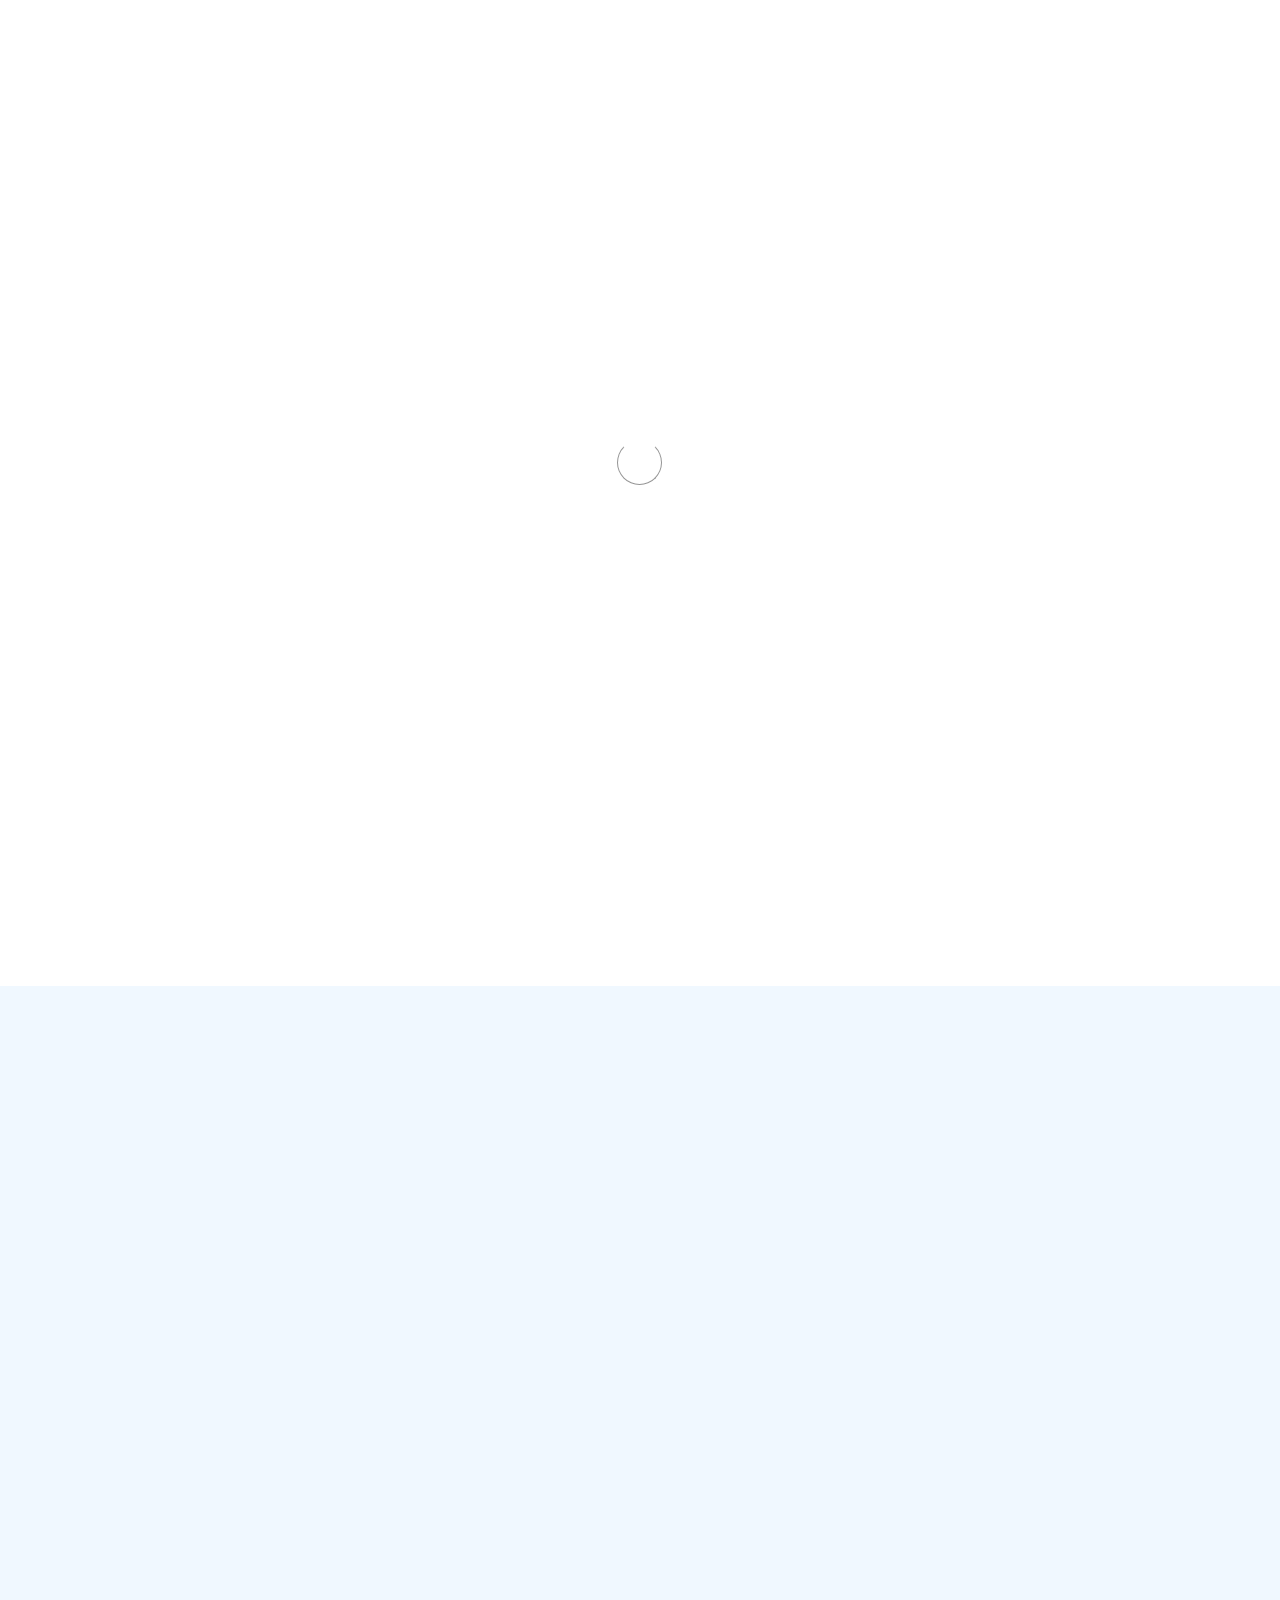
==== commit 4befe3fa: "Update index.html" ====
--- a/index.html
+++ b/index.html
@@ -1,61 +1,80 @@
 <!doctype html>
 <html lang="en">
     <head>
+        <!-- Set the character encoding to UTF-8 for proper character display -->
         <meta charset="utf-8">
+        <!-- Set the viewport to make the site responsive for different screen sizes -->
         <meta name="viewport" content="width=device-width, initial-scale=1">
 
+        <!-- Meta description for search engine optimization (SEO) -->
         <meta name="description" content="">
+        <!-- Meta tag for author information -->
         <meta name="author" content="">
+        <!-- Link to the favicon for the website (small icon displayed in browser tab) -->
         <link rel="icon" href="images/logo.png" type="image/png">
+        <!-- Title of the webpage (shown in the browser tab) -->
         <title>RardIva Freelance</title>
 
         <!-- CSS FILES -->
+        <!-- Preconnect to Google's font service for improved performance -->
         <link rel="preconnect" href="https://fonts.googleapis.com">
-
+        <!-- Preconnect to Google's font CDN with CORS for secure loading -->
         <link rel="preconnect" href="https://fonts.gstatic.com" crossorigin>
-
+        
+        <!-- Link to Google Fonts to load the 'Inter' font family with specified weights -->
         <link href="https://fonts.googleapis.com/css2?family=Inter:wght@100;300;400;700;900&display=swap" rel="stylesheet">
-
+        
+        <!-- Link to Bootstrap CSS for styling and responsive design -->
         <link href="css/bootstrap.min.css" rel="stylesheet">
+        <!-- Link to Bootstrap Icons for icon usage within the site -->
         <link href="css/bootstrap-icons.css" rel="stylesheet">
-
+        <!-- Link to Slick CSS for the image slider functionality -->
         <link rel="stylesheet" href="css/slick.css"/>
-
+        <!-- Link to custom CSS styles specific to this website -->
         <link href="css/tooplate-little-fashion.css" rel="stylesheet">
 
     </head>
     
     <body>
 
+        <!-- Preloader section that shows loading animation while page content loads -->
         <section class="preloader">
             <div class="spinner">
+                <!-- Inner circle element of the spinner -->
                 <span class="sk-inner-circle"></span>
             </div>
         </section>
     
         <main>
 
+            <!-- Navigation bar initialized using Bootstrap classes -->
             <nav class="navbar navbar-expand-lg">
                 <div class="container">
+                    <!-- Button for toggling the navbar on smaller screens -->
                     <button class="navbar-toggler" type="button" data-bs-toggle="collapse" data-bs-target="#navbarNav" aria-controls="navbarNav" aria-expanded="false" aria-label="Toggle navigation">
                         <span class="navbar-toggler-icon"></span>
                     </button>
 
+                    <!-- Brand link for company -->
                     <a class="navbar-brand" href="index.html">
                         <strong><span>RardIva</span> Freelance</strong>
                     </a>
 
+                    <!-- Collapsible part of the navbar -->
                     <div class="collapse navbar-collapse" id="navbarNav">
                         <ul class="navbar-nav mx-auto">
                             <li class="nav-item">
+                                <!-- Link to Home page with active class for styling -->
                                 <a class="nav-link active" href="index.html">Home</a>
                             </li>
 
                             <li class="nav-item">
+                                <!-- Link to About page -->
                                 <a class="nav-link" href="about.html">About</a>
                             </li>
 
                             <li class="nav-item">
+                                <!-- Link to Services page -->
                                 <a class="nav-link" href="products.html">Services</a>
                             </li>
                         </ul>
@@ -63,19 +82,21 @@
                 </div>
             </nav>
             
-<!--This section is the codes for the three slide show images on the navigation bar-->
+            <!-- This section contains the slideshow images on the homepage -->
             <section class="slick-slideshow"> 
                 <div class="slick-custom">
+                    <!-- Slideshow image for Website Development -->
                     <img src="images/slideshow/webcode.jpg" class="img-fluid" alt="">
 
+                    <!-- Bottom content displayed over the image -->
                     <div class="slick-bottom">
                         <div class="container">
                             <div class="row">
                                 <div class="col-lg-6 col-10">
+                                    <!-- Title for this slide -->
                                     <h1 class="slick-title">Website Development</h1>
-
+                                    <!-- Description for this service -->
                                     <p class="lead text-white mt-lg-3 mb-lg-5">Elevate your online presence with our stunning websites—designed to captivate and engage your audience like never before!</p>
-
                                 </div>
                             </div>
                         </div>
@@ -83,15 +104,16 @@
                 </div>
                 
                 <div class="slick-custom">
+                    <!-- Slideshow image for MC & Program Moderator -->
                     <img src="images/slideshow/mc.jpg" class="img-fluid" alt="">
                     <div class="slick-bottom">
                         <div class="container">
                             <div class="row">
                                 <div class="col-lg-6 col-10">
+                                    <!-- Title for this slide -->
                                     <h1 class="slick-title">MC & Program Moderator</h1>
-
+                                    <!-- Description for this service -->
                                     <p class="lead text-white mt-lg-3 mb-lg-5">Elevate your event with our expert MCs—creating unforgettable experiences that captivate your audience and ensure smooth success!</p>
-
                                 </div>
                             </div>
                         </div>
@@ -99,50 +121,49 @@
                 </div>
 
                 <div class="slick-custom">
+                    <!-- Slideshow image for Leadership Workshops -->
                     <img src="images/slideshow/programs.JPG" class="img-fluid" alt="">
-
                     <div class="slick-bottom">
                         <div class="container">
                             <div class="row">
                                 <div class="col-lg-6 col-10">
+                                    <!-- Title for this slide -->
                                     <h1 class="slick-title">Leadership Workshops</h1>
-
+                                    <!-- Description for this service -->
                                     <p class="lead text-white mt-lg-3 mb-lg-5">Transform your event into an unforgettable experience—empower the next generation with our dynamic leadership workshops!</p>
-
-                                </div>
-                            </div>
-                        </div>
-                    </div>
-                </div>
-
+                                </div>
+                            </div>
+                        </div>
+                    </div>
+                </div>
             </section>
 
-            
-                                    
-                                          
+            <!-- Section showcasing featured freelance services -->
             <section class="front-product">
                 <div class="container-fluid p-0">
                     <div class="row align-items-center">
-
                         <div class="col-lg-6 col-12">
+                            <!-- Image representing freelance services -->
                             <img src="images/services/flyer.png" class="img-fluid" alt="">
                         </div>
 
                         <div class="col-lg-6 col-12">
                             <div class="px-5 py-5 py-lg-0">
-                                
+                                <!-- Welcome message with company name -->
                                 <h2 class="mb-4">Welcome to <span>RardIva</span> Freelance Website</h2>
 
+                                <!-- Description paragraph outlining services offered -->
                                 <p class="lead mb-4">
                                     Elevate your online presence with Rardiva Freelance! Discover our all-inclusive package for web design, development, management, and maintenance—all for the unbeatable price of K400.00. For two whole months, we’ll expertly manage your web content and maintain your website, leaving you free to focus on what you do best: growing your business.
 
-At Rardiva Freelance, we believe in empowering our clients with high-quality, client-centered solutions that drive real success and sustainable growth. Our dedicated team is focused on delivering results that not only meet your expectations but consistently exceed them, providing you with the confidence to navigate—and thrive in—the complexities of your industry.
-
-But that’s not all! When you choose Rardiva Freelance, you’re not just getting a service; you’re gaining a partner invested in your triumph. We listen to your needs, tailor our services to align with your goals, and ensure that every aspect of your website contributes to your vision.
-
-Don’t settle for less when it comes to your online success. Call us today to unlock your organization’s full potential and achieve remarkable growth through our comprehensive website development and suite of other services. Your future awaits—let’s build it together!
+                                    At Rardiva Freelance, we believe in empowering our clients with high-quality, client-centered solutions that drive real success and sustainable growth. Our dedicated team is focused on delivering results that not only meet your expectations but consistently exceed them, providing you with the confidence to navigate—and thrive in—the complexities of your industry.
+
+                                    But that’s not all! When you choose Rardiva Freelance, you’re not just getting a service; you’re gaining a partner invested in your triumph. We listen to your needs, tailor our services to align with your goals, and ensure that every aspect of your website contributes to your vision.
+
+                                    Don’t settle for less when it comes to your online success. Call us today to unlock your organization’s full potential and achieve remarkable growth through our comprehensive website development and suite of other services. Your future awaits—let’s build it together!
                                 </p>
 
+                                <!-- Call-to-action link to explore additional services -->
                                 <a href="products.html" class="custom-link">
                                     Explore Our Services
                                     <i class="bi-arrow-right ms-2"></i>
@@ -153,33 +174,37 @@
                 </div>
             </section>
 
+            <!-- Section highlighting various freelance services offered -->
             <section class="featured-product section-padding">
                 <div class="container">
                     <div class="row">
-                        
                         <div class="col-12 text-center">
+                            <!-- Title for the featured services section -->
                             <h2 class="mb-5">Services We Provide</h2>
                         </div>
 
                         <div class="col-lg-4 col-12 mb-3">
                             <div class="product-thumb">
                                 <a href="product-detail.html">
+                                    <!-- Image for Events Master of Ceremony service -->
                                     <img src="images/services/mc.jpg" class="img-fluid product-image" alt="">
                                 </a>
-<div class="product-top d-flex">
+                                <div class="product-top d-flex">
+                                    <!-- Heart icon for favorites; positioned to the right -->
                                     <a href="#" class="bi-heart-fill product-icon ms-auto"></a>
                                 </div>
                                 <div class="product-info d-flex">
                                     <div>
                                         <h5 class="product-title mb-0">
+                                            <!-- Title for the service with a link to detail page -->
                                             <a href="product-detail.html" class="product-title-link">Events Master of Ceremony and Program Moderation</a>
                                         </h5>
-
                                         <p class="product-p"></p>
+                                        <!-- Link to explore services -->
                                         <a href="products.html" class="custom-link">
-                                    Explore Our Services
-                                    <i class="bi-arrow-right ms-2"></i>
-                                </a>
+                                            Explore Our Services
+                                            <i class="bi-arrow-right ms-2"></i>
+                                        </a>
                                     </div>
                                 </div>
                             </div>
@@ -188,43 +213,25 @@
                         <div class="col-lg-4 col-12 mb-3">
                             <div class="product-thumb">
                                 <a href="product-detail.html">
+                                    <!-- Image for Website Development & Management service -->
                                     <img src="images/services/codeweb.jpg" class="img-fluid product-image" alt="">
                                 </a>
-<div class="product-top d-flex">
+                                <div class="product-top d-flex">
+                                    <!-- Heart icon for favorites; positioned to the right -->
                                     <a href="#" class="bi-heart-fill product-icon ms-auto"></a>
-</div>
-                                  <div class="product-info d-flex">
-                                    <div>
-                                        <h5 class="product-title mb-0">
-                                            <a href="product-detail.html" class="product-title-link">Website Development & Management </a>
-                                        </h5>
-
-                                        <p class="product-p"></p>
-                                        <a href="products.html" class="custom-link">
-                                       <!--     <a href="https://github.com/rardiva/rardiva/blob/main/files/Website%20Development%20Form.pdf" download>
-    <button style="padding: 10px 20px; background-color: #4CAF50; color: white; border: none; border-radius: 5px; cursor: pointer;">
-        Download Website Development Form
-    </button>
-</a>
--->
-                                    Explore Our Services
-                                    <i class="bi-arrow-right ms-2"></i>
-                                </a>
-                                    </div>
-                                </div>
-                            </div>
-                        </div>
+                                </div>
                                 <div class="product-info d-flex">
                                     <div>
                                         <h5 class="product-title mb-0">
-                                            <a href="product-detail.html" class="product-title-link">Leadership Capacity Building Workshop Innovator</a>
+                                            <!-- Title for the service with a link to detail page -->
+                                            <a href="product-detail.html" class="product-title-link">Website Development & Management </a>
                                         </h5>
-
                                         <p class="product-p"></p>
                                         <a href="products.html" class="custom-link">
-                                    Explore Our Services
-                                    <i class="bi-arrow-right ms-2"></i>
-                                </a>
+                                            <!-- Link to explore services -->
+                                            Explore Our Services
+                                            <i class="bi-arrow-right ms-2"></i>
+                                        </a>
                                     </div>
                                 </div>
                             </div>
@@ -233,24 +240,25 @@
                         <div class="col-lg-4 col-12">
                             <div class="product-thumb">
                                 <a href="product-detail.html">
+                                    <!-- Image for Leadership workshops service -->
                                     <img src="images/services/type.jpg" class="img-fluid product-image" alt="">
                                 </a>
-
                                 <div class="product-top d-flex">
+                                    <!-- Heart icon for favorites; positioned to the right -->
                                     <a href="#" class="bi-heart-fill product-icon ms-auto"></a>
                                 </div>
-
                                 <div class="product-info d-flex">
                                     <div>
                                         <h5 class="product-title mb-0">
+                                            <!-- Title for the service with a link to detail page -->
                                             <a href="product-detail.html" class="product-title-link">CV & Work Employment Document Design</a>
                                         </h5>
-
                                         <p class="product-p"></p>
                                         <a href="products.html" class="custom-link">
-                                    Explore Our Services
-                                    <i class="bi-arrow-right ms-2"></i>
-                                </a>
+                                            <!-- Link to explore services -->
+                                            Explore Our Services
+                                            <i class="bi-arrow-right ms-2"></i>
+                                        </a>
                                     </div>
                                 </div>
                             </div>
@@ -261,52 +269,54 @@
 
         </main>
 
-<footer class="site-footer">
+        <!-- Footer section of the website -->
+        <footer class="site-footer">
             <div class="container">
                 <div class="row">
-
                     <div class="col-lg-3 col-10 me-auto mb-4">
                         <h4 class="text-white mb-3"> Contact</h4>
                         <ul class="social-icon">
-
+                            <!-- Contact phone link -->
                             <li><a href="tel: +67577914667" class="social-icon-link bi-telephone"> +675 7791 4667</a></li>
-<li><a href="mailto: rardiva09@gmail.com" class="social-icon-link bi-envelope-fill"> rardiva09@gmail.com</a></li>
-                            
+                            <!-- Email contact link -->
+                            <li><a href="mailto: rardiva09@gmail.com" class="social-icon-link bi-envelope-fill"> rardiva09@gmail.com</a></li>
+                        </ul>
                     </div>
 
                     <div class="col-lg-5 col-8">
                         <h5 class="text-white mb-3">Sitemap</h5>
-
                         <ul class="footer-menu d-flex flex-wrap">
+                            <!-- Sitemap links for navigation -->
                             <li class="footer-menu-item"><a href="about.html" class="footer-menu-link">About</a></li>
-
                             <li class="footer-menu-item"><a href="products.html" class="footer-menu-link">Services</a></li>
                         </ul>
                     </div>
 
                     <div class="col-lg-3 col-4">
                         <h5 class="text-white mb-3">Social</h5>
-
                         <ul class="social-icon">
-
+                            <!-- Links to social media profiles -->
                             <li><a href="https://www.linkedin.com/in/gerard-ivalaoa-414436211?utm_source=share&utm_campaign=share_via&utm_content=profile&utm_medium=android_app" class="social-icon-link bi-linkedin"></a></li>
-
                             <li><a href="https://wa.me/qr/64OAME2ZVFQND1" class="social-icon-link bi-whatsapp"></a></li>
-
                             <li><a href="https://www.instagram.com/ivalaoa_ivalaoa?igsh=YzljYTk1ODg3Zg==" class="social-icon-link bi-instagram"></a></li>
                         </ul>
                     </div>
-
                 </div>
             </div>
         </footer>
 
         <!-- JAVASCRIPT FILES -->
+        <!-- Link to jQuery JavaScript library -->
         <script src="js/jquery.min.js"></script>
+        <!-- Link to Bootstrap JavaScript and its components -->
         <script src="js/bootstrap.bundle.min.js"></script>
+        <!-- Link to Headroom.js for scrollable header functionality -->
         <script src="js/Headroom.js"></script>
+        <!-- Link to jQuery integration for Headroom.js -->
         <script src="js/jQuery.headroom.js"></script>
+        <!-- Link to Slick slider JavaScript -->
         <script src="js/slick.min.js"></script>
+        <!-- Link to custom scripts for additional functionalities -->
         <script src="js/custom.js"></script>
 
     </body>
